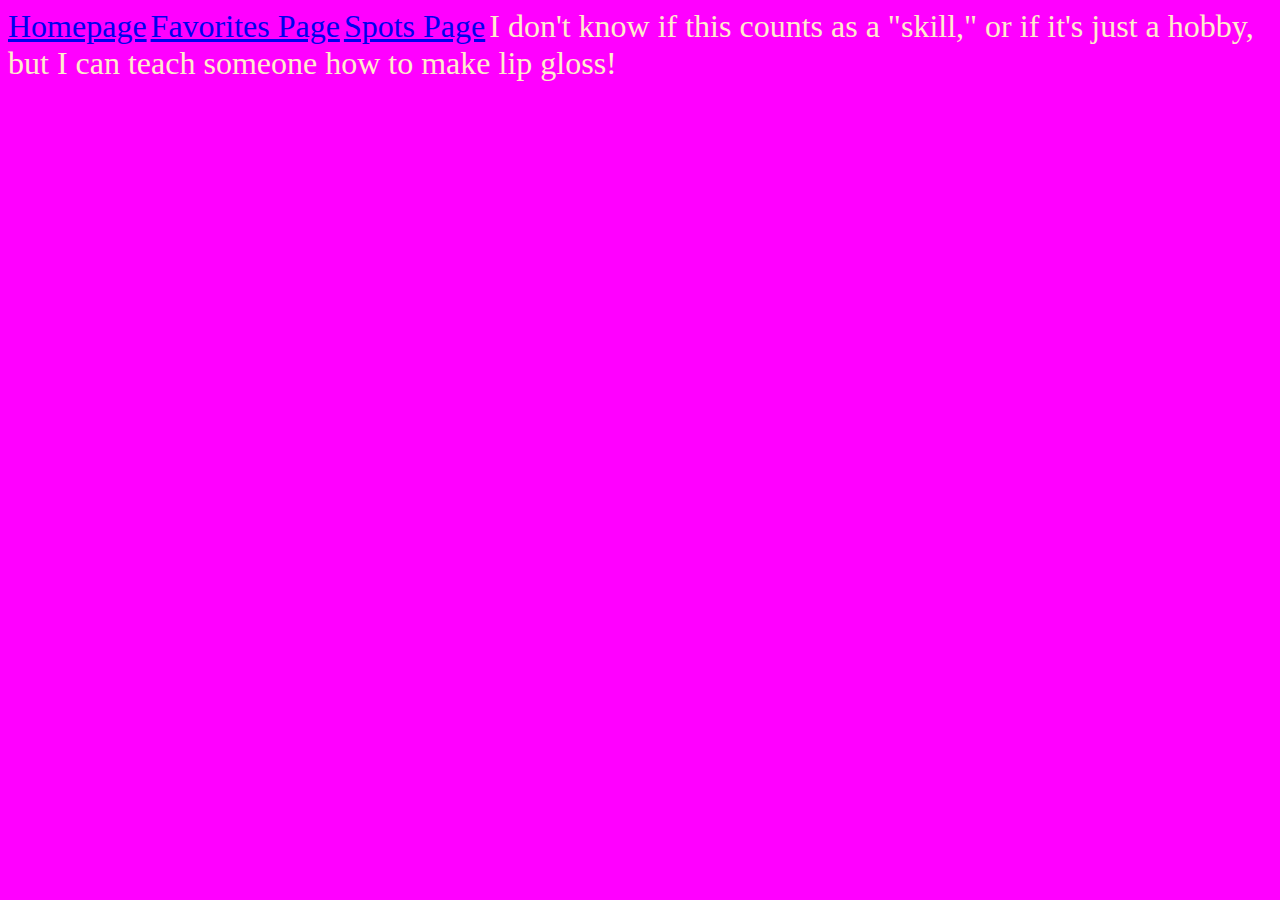
==== skills.html @ 557f7eac "webpage for school project" ====
<!DOCTYPE html>
<html lang="en">
<head>
    <meta charset="UTF-8">
    <meta name="viewport" content="width=device-width, initial-scale=1.0">
    <title>Skills</title>
    <link rel="stylesheet" type="text/css" href="style.css" />
</head>
<body>
    <a href="index.html">Homepage</a>
    <a href="favorite.html">Favorites Page</a>
    <a href="spots.html">Spots Page</a>
    <p4>I don't know if this counts as a "skill," or if it's just a hobby, but I can teach someone how to make lip gloss!</p4>
    
    <script src="script.js"></script>
</body>
</html>
---- style.css ----
button {
    font-style: normal;
    font-family: 'Times New Roman', Times, serif;
    font-size: xx-large;
    background-color: brown;
    text-align: center;
    color: burlywood;
    letter-spacing: 2px;
    cursor: pointer;
    border: 2px solid rgb(200 200 0 / 0.6);
    box-shadow: 1px 1px 2px rgb(0 0 200 / 0.4);
}

button1 {
    font-style: normal;
    font-family: 'Times New Roman', Times, serif;
    font-size: xx-large;
    background-color: blue;
    text-align: center;
    color: beige;
    letter-spacing: 2px;
    cursor: pointer;
    border: 2px solid rgb(200 200 0 / 0.6);
    box-shadow: 1px 1px 2px rgb(0 0 200 / 0.4);
}

button2 {
    font-style: normal;
    font-family: 'Times New Roman', Times, serif;
    font-size: xx-large;
    background-color: cornsilk;
    text-align: center;
    color: blueviolet;
    letter-spacing: 2px;
    cursor: pointer; 
    border: 2px solid rgb(200 200 0 / 0.6);
    box-shadow: 1px 1px 2px rgb(0 0 200 / 0.4);
}

body {
    background-color: fuchsia;
}

a {
    font-size: xx-large;
    font-family: 'Times New Roman', Times, serif;
}

p {
    font-size: xx-large;
    font-family: 'Lucida Sans', 'Lucida Sans Regular', 'Lucida Grande', 'Lucida Sans Unicode', Geneva, Verdana, sans-serif;
    color: crimson;
    background-color: aquamarine;
}

p1 {
    font-size: xx-large;
    font-family: Arial, Helvetica, sans-serif;
    color: darkgoldenrod;
    background-color: darkgreen;
}

p2 {
    font-size: xx-large;
    font-family: 'Courier New', Courier, monospace;
    color: antiquewhite;
}

p3 {
    font-size: xx-large;
    font-family: Verdana, Geneva, Tahoma, sans-serif;
    color: aliceblue;
}

p4 {
    font-size: xx-large;
    font-family: Georgia, 'Times New Roman', Times, serif;
    color: blanchedalmond;
}

p5 {
    font-size: xx-large;
    font-family: 'Gill Sans', 'Gill Sans MT', Calibri, 'Trebuchet MS', sans-serif;
    color: cornsilk;
}
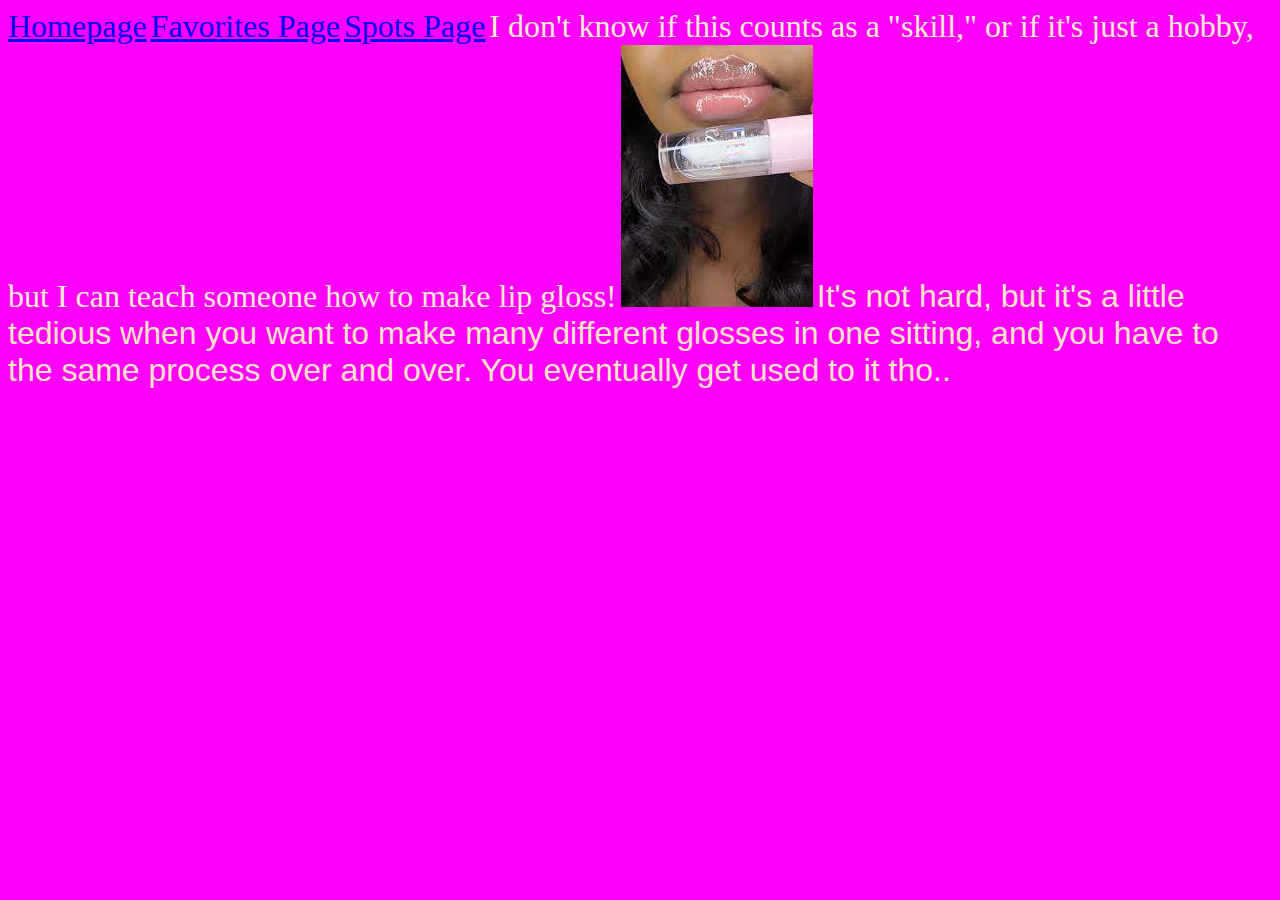
==== commit ae8020f9: "project" ====
--- a/skills.html
+++ b/skills.html
@@ -11,7 +11,8 @@
     <a href="favorite.html">Favorites Page</a>
     <a href="spots.html">Spots Page</a>
     <p4>I don't know if this counts as a "skill," or if it's just a hobby, but I can teach someone how to make lip gloss!</p4>
-    
+    <img src="lipgloss.jpeg"/>
+    <p7>It's not hard, but it's a little tedious when you want to make many different glosses in one sitting, and you have to the same process over and over. You eventually get used to it tho..</p7>
     <script src="script.js"></script>
 </body>
 </html>--- a/style.css
+++ b/style.css
@@ -82,4 +82,16 @@
     font-size: xx-large;
     font-family: 'Gill Sans', 'Gill Sans MT', Calibri, 'Trebuchet MS', sans-serif;
     color: cornsilk;
+}
+
+p6 {
+    font-size: xx-large;
+    font-family: 'Franklin Gothic Medium', 'Arial Narrow', Arial, sans-serif;
+    color: darkkhaki;
+}
+
+p7 {
+    font-size: xx-large;
+    font-family: 'Segoe UI', Tahoma, Geneva, Verdana, sans-serif;
+    color: bisque;
 }